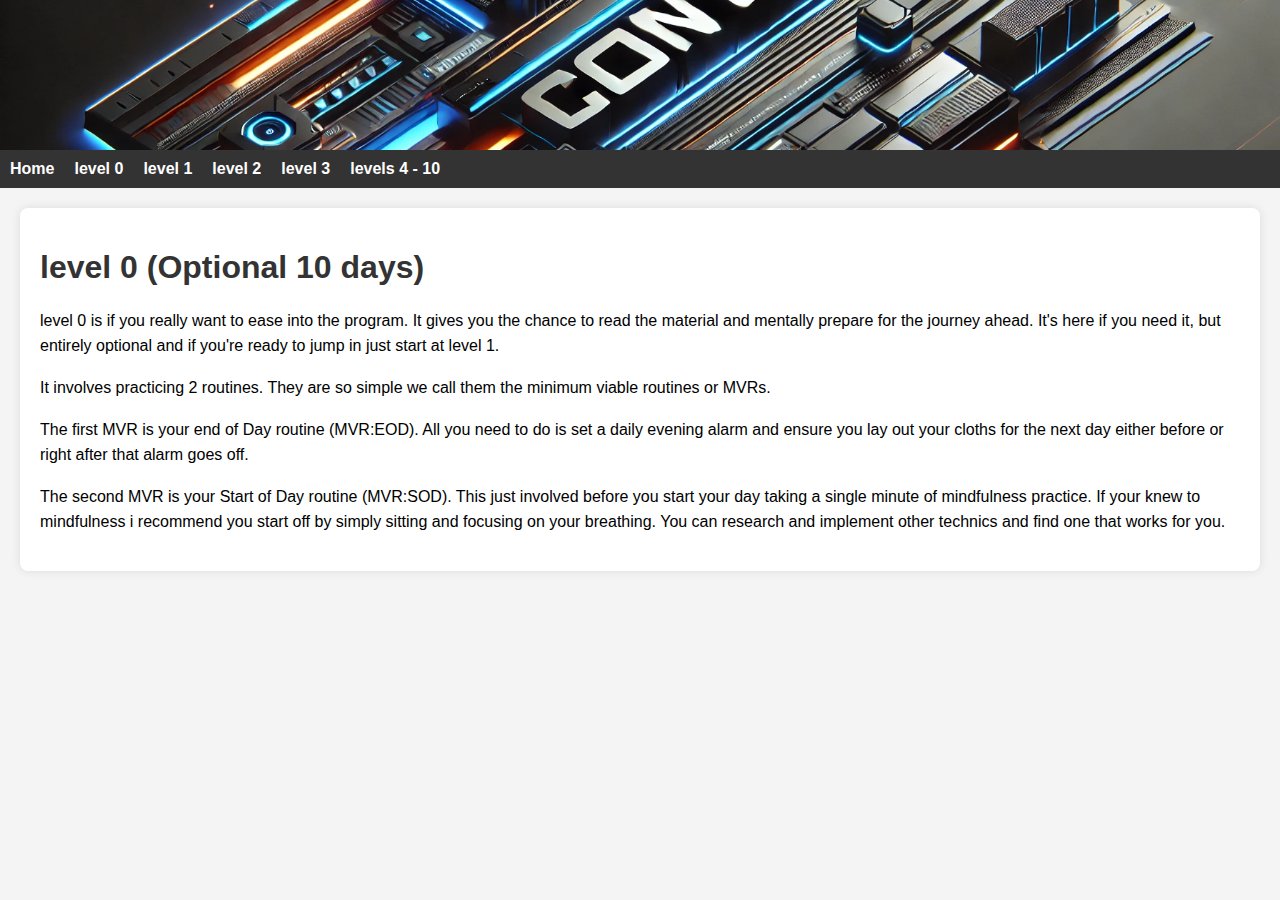
==== level0.html @ a8cb3427 "first commit" ====
<!DOCTYPE html>
<html lang="en">
<head>
    <meta charset="UTF-8">
    <meta name="viewport" content="width=device-width, initial-scale=1.0">
    <title>level 0</title>
    <link rel="stylesheet" href="styles.css">
</head>
<body>
    <div class="banner"></div>
    <nav>
        <ul>
            <li><a href="index.html">Home</a></li>
            <li><a href="level0.html">level 0</a></li>
            <li><a href="level1.html">level 1</a></li>
            <li><a href="level2.html">level 2</a></li>
            <li><a href="level3.html">level 3</a></li>
            <li><a href="level4-10.html">levels 4 - 10</a></li>
        </ul>
    </nav>
    <main>
        <h1>level 0 (Optional 10 days)</h1>
        <p>level 0 is if you really want to ease into the program. It gives you the chance to read the material and mentally prepare for the journey ahead. It's here if you need it, but entirely optional and if you're ready to jump in just start at level 1.</p>
        <p>

    It involves practicing 2 routines. They are so simple we call them the minimum viable routines or MVRs. 
        </p>
        <p>
            The first MVR is your end of Day routine (MVR:EOD). All you need to do is set a daily evening alarm and ensure you lay out your cloths for the next day either before or right after that alarm goes off.
        </p>

<p>

The second MVR is your Start of Day routine (MVR:SOD). This just involved before you start your day taking a single minute of mindfulness practice. If your knew to mindfulness i recommend you start off by simply sitting and focusing on your breathing. You can research and implement other technics and find one that works for you.
</p>
    </main>
</body>
</html>
---- styles.css ----
body {
    font-family: Arial, sans-serif;
    margin: 0;
    padding: 0;
    background-color: #f4f4f4;
}

nav {
    background-color: #333;
    color: white;
    padding: 10px;
}

nav ul {
    list-style-type: none;
    margin: 0;
    padding: 0;
    display: flex;
}

nav ul li {
    margin-right: 20px;
}

nav ul li a {
    color: white;
    text-decoration: none;
    font-weight: bold;
}
nav ul li a:hover {
    background-color: #575757;
    border-radius: 4px;
}

main {
    padding: 20px;
    background-color: white;
    margin: 20px;
    border-radius: 8px;
    box-shadow: 0 0 10px rgba(0, 0, 0, 0.1);
}

h1 {
    color: #333;
}

p {
    line-height: 1.6;
}

.banner {
    width: 100%;
    height: 150px;
    background: url('banner.png') no-repeat center center;
    background-size: cover;
}

/* Responsive Design */
@media (max-width: 768px) {
    nav ul {
        flex-direction: column;
    }

    nav ul li {
        margin-right: 0;
        margin-bottom: 10px;
    }

    main {
        margin: 10px;
        padding: 10px;
    }
}
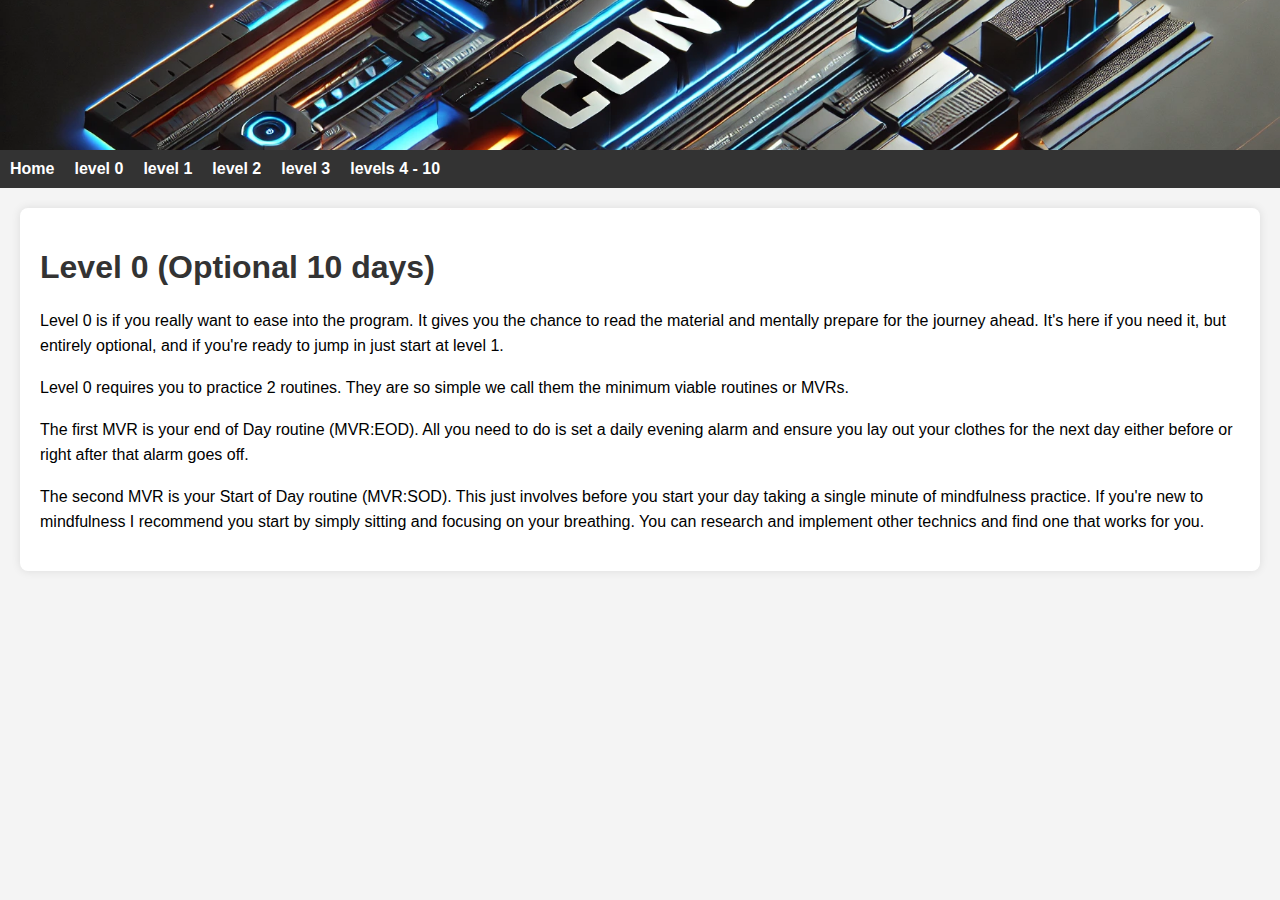
==== commit b115879c: "github actions test" ====
--- a/level0.html
+++ b/level0.html
@@ -19,20 +19,17 @@
         </ul>
     </nav>
     <main>
-        <h1>level 0 (Optional 10 days)</h1>
-        <p>level 0 is if you really want to ease into the program. It gives you the chance to read the material and mentally prepare for the journey ahead. It's here if you need it, but entirely optional and if you're ready to jump in just start at level 1.</p>
+        <h1>Level 0 (Optional 10 days)</h1>
         <p>
-
-    It involves practicing 2 routines. They are so simple we call them the minimum viable routines or MVRs. 
+            Level 0 is if you really want to ease into the program. It gives you the chance to read the material and mentally prepare for the journey ahead. It's here if you need it, but entirely optional, and if you're ready to jump in just start at level 1.
+        <p>
+            Level 0 requires you to practice 2 routines. They are so simple we call them the minimum viable routines or MVRs.
         </p>
         <p>
-            The first MVR is your end of Day routine (MVR:EOD). All you need to do is set a daily evening alarm and ensure you lay out your cloths for the next day either before or right after that alarm goes off.
+            The first MVR is your end of Day routine (MVR:EOD). All you need to do is set a daily evening alarm and ensure you lay out your clothes for the next day either before or right after that alarm goes off.
+        </p><p>
+            The second MVR is your Start of Day routine (MVR:SOD). This just involves before you start your day taking a single minute of mindfulness practice. If you're new to mindfulness I recommend you start by simply sitting and focusing on your breathing. You can research and implement other technics and find one that works for you.
         </p>
-
-<p>
-
-The second MVR is your Start of Day routine (MVR:SOD). This just involved before you start your day taking a single minute of mindfulness practice. If your knew to mindfulness i recommend you start off by simply sitting and focusing on your breathing. You can research and implement other technics and find one that works for you.
-</p>
     </main>
 </body>
 </html>